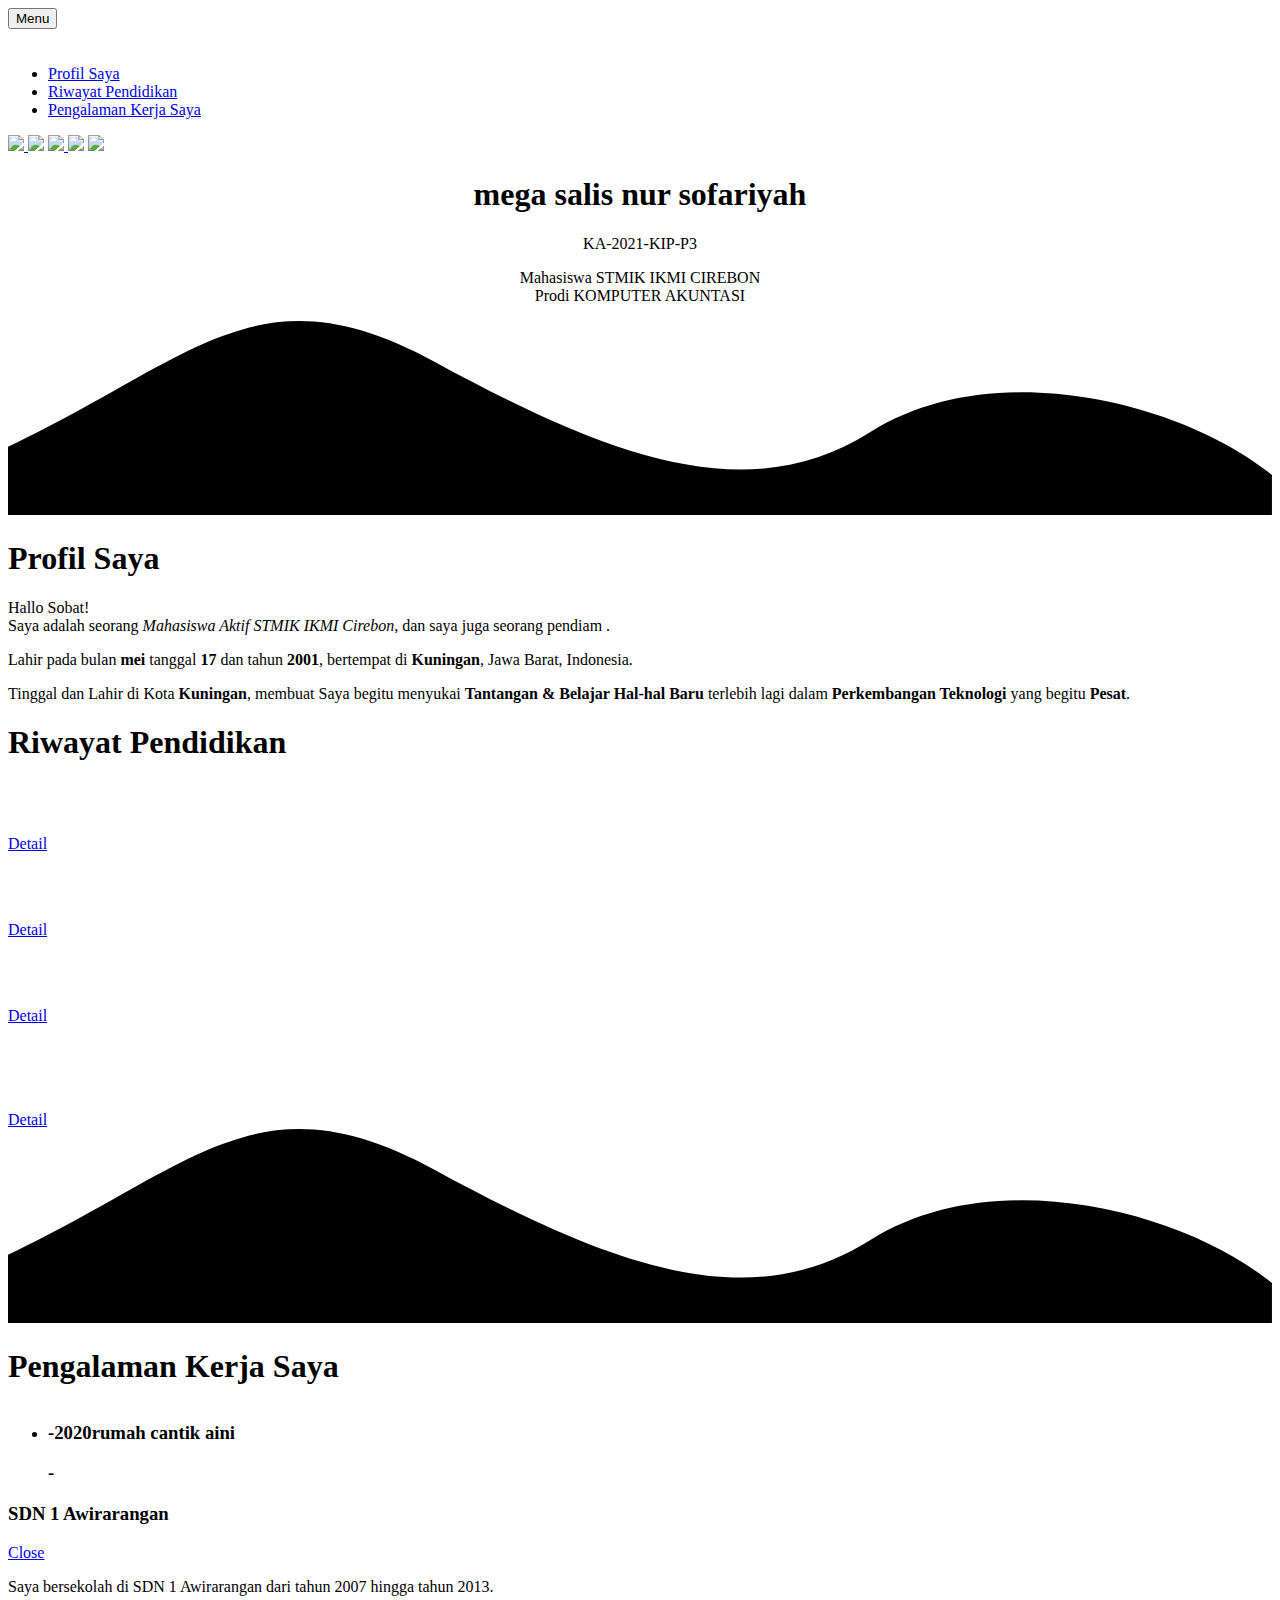
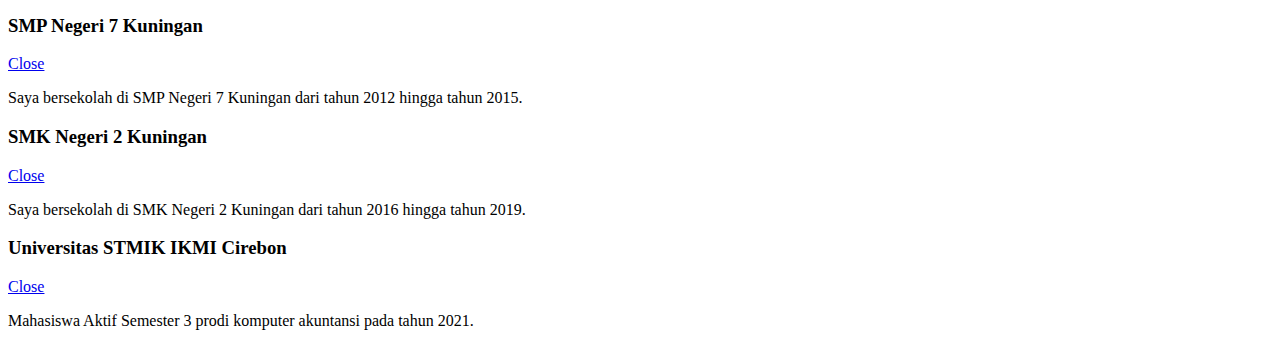
==== index.html @ 1b6936e7 "Create index.html" ====
<!DOCTYPE html>
<html>
	<head>
		<title>mega salis nur sofariyah</title>
		<meta name="viewport" content="width=device-width, initial-scale=1, user-scalable=no" />
		<!-- mengambil CSS Eksternal -->
		<link href="assets/css/style.css" rel="stylesheet"  >
	</head>
	<body >
			<section>
				 <nav >
					 <div class="toggle">
						 <button onclick="menu_open()" class="tombol tombol-navigasi">Menu</button>
					 </div>
					 <ul style="padding-top:20px;" id="menu-list"  >
						 <li><a href="#aboutme">Profil Saya</a></li>
						 <li><a href="#education">Riwayat Pendidikan</a></li>
					 	 <li><a href="#experience">Pengalaman Kerja Saya</a></li>
					 </ul>
				 </nav>
				 <div class="sosmed">
					 <div class="isi-sosmed">
						 <a href="https://github.com/habbiiwjerseystore/" target="_blank"><img src="github.png"> </a>
						 <a href="https://api.whatsapp.com/send?phone=6285722400182&text=Assalamualaikum" target="_blank"><img src="wa2.png"></a>
						 <a href="https://www.instagram.com/habbimhhmmd_/" target="_blank"><img src="ig.png"> </a>
						 <a href="mailto:Habbimuhamad25@gmail.com" target="_blank"><img src="gmail.png"></a>
						 <a href="https://www.facebook.com/Habbi.Muhammad.Abdillah/" target="_blank"><img style="width:38px;" src="fb.png"></a>
					 </div>
				 </div>

				 <div class="banner">
	         <center>
	            <div id="circle3"></div>
	            <div id="circle2"></div>
	            <div id="circle"></div>
	            <div class="title">
	              <h1 class="name"> mega salis nur sofariyah </h1>
	              <p>KA-2021-KIP-P3 </p>
	              <p>Mahasiswa STMIK IKMI CIREBON <br/>Prodi KOMPUTER AKUNTASI  </p>
								<!-- <div class="circle-small">
									<br/>
									<b>V</b>
								</div> -->

							</div>
	         </center>
	       </div>
				 <div id="aboutme">
				 </div>
				<!-- Start SVG Curve -->
				<svg  id="curve"
					   viewBox="0 0 1400 214.953"
					 xml:space="preserve">
				<path style="opacity:1;fill:;" d="M0,139.29C207.803,40.048,277.683-60.968,472.864,45.364
					c195.181,106.331,346.987,163.042,481.928,77.975c134.939-85.065,337.348-34.515,437.348,41.225c100,75.743,7.861,6.627,7.861,6.627
					v73.387H0V139.29z"/>
				</svg>
				<!-- End SVG Curve -->
			</section>
		<div id="wrapper">
			<section   class="sec2" >
	      <div class="content">
					<div >
	          <h1 class="title-content">Profil Saya</h1>
	          <div class="left-menu">
							<div class="circle-avatar"></div>

	          </div>
	          <div class="right-menu">
							<p>
								Hallo Sobat!<br/>Saya adalah seorang   <i class="english">Mahasiswa Aktif STMIK IKMI Cirebon</i>, dan saya juga seorang pendiam <i class="english"></i>.
							</p>
							<p>
								Lahir pada bulan    <b class="important">mei</b> tanggal    <b class="important">17</b> dan tahun    <b class="important">2001</b>, bertempat di    <b class="important">Kuningan</b>, Jawa Barat, Indonesia.
							</p>
							<p>
								Tinggal dan Lahir di Kota    <b class="important">Kuningan</b>, membuat Saya begitu menyukai  <b class="important">Tantangan & Belajar Hal-hal Baru</b> terlebih lagi dalam   <b class="important">Perkembangan Teknologi</b> yang begitu   <b class="important">Pesat</b>.
	          </div>
					</div>
	      </div>

			</section>

			<section class="sec3" id="education">
	      <div class="content content-float">
					<h1 class="title-content">Riwayat Pendidikan</h1>
					<div class="area-card">
						<div class="card">
							<div class="card-header" style="background:url('sd1.jpeg') ;background-size : cover;">
							</div>
							<div class="card-body">
								<p style="color:#fff">
									<b>SDN Negeri 1 Awirarangan</b>
									<br/>
									<i>2007-2013</i>
								</p>
								<a href="#modal-sd" class="tombol tombol-link">Detail</a>
							</div>
						</div>
						<div class="card">
							<div class="card-header" style="background:url('smp7.jpg') ;background-size : cover;">
							</div>
							<div class="card-body">
								<p style="color:#fff">
									<b>SMP Negeri 7 Kuningan</b>
									<br/>
									<i>2013-2016</i>
								</p>
								<a href="#modal-smp" class="tombol tombol-link">Detail</a>
							</div>
						</div>
						<div class="card">
							<div class="card-header" style="background:url('smk2.jpg') ;background-size : cover;">
							</div>
							<div class="card-body">
								<p style="color:#fff">
									<b>SMK Negri 2 Kuningan </b>
									<br/>
									<i>2016-2019</i>
								</p>
								<a href="#modal-sma" class="tombol tombol-link">Detail</a>
							</div>
						</div>
						<div class="card">
							<div class="card-header" style="background:url('stmikikmi.png') ;background-size : cover;">
							</div>
							<div class="card-body">
								<p style="color:#fff">
									<b>Universitas<br/>STMIK IKMI Cirebon </b>
									<br/>
									<i>2021-Now (SMT 2)</i>
								</p>
								<a href="#modal-unsika" class="tombol tombol-link">Detail</a>
							</div>
						</div>
					</div>
			</div>

				<svg  id="curve2"
						 viewBox="0 0 1400 214.953"
					 xml:space="preserve">
				<path style="opacity:1;fill:;" d="M0,139.29C207.803,40.048,277.683-60.968,472.864,45.364
					c195.181,106.331,346.987,163.042,481.928,77.975c134.939-85.065,337.348-34.515,437.348,41.225c100,75.743,7.861,6.627,7.861,6.627
					v73.387H0V139.29z"/>
				</svg>
			</section>

			<section class="sec4" id="experience">

	      <div class="content">
					<h1 class="title-content" style="padding-bottom:15px;">Pengalaman Kerja Saya</h1>
					<p>
						<ul class="text-experience">
							<li >
								<h3>-<label class="label label-utama">2020</label>rumah cantik aini</h3>
								<div class="text">
								<i></i>
								</div>
								<h3>-<label class="label label-utama"></label></h3>
								<div class="text">
								<i></i>
								</div>
							
							


						</ul>

					</p>
				</div>
			</section>

		</div>
		<div class="detail" id="modal-sd">
			<div class="detail-sekolah" >
				<div class="header-detail">
					<h3>SDN 1 Awirarangan</h3>
					<a class="tombol tombol-close" href="#close">Close</a>
				</div>
				<div class="body-detail">
					<p>
						Saya bersekolah di SDN 1 Awirarangan dari tahun 2007 hingga tahun 2013.
					</p>
				</div>
			</div>
		</div>

		<div class="detail" id="modal-smp">
			<div class="detail-sekolah" >
				<div class="header-detail">
					<h3>SMP Negeri 7 Kuningan</h3>
					<a class="tombol tombol-close" href="#close">Close</a>
				</div>
				<div class="body-detail">
					<p>
						Saya bersekolah di SMP Negeri 7 Kuningan dari tahun 2012 hingga tahun 2015.
					</p>
				</div>
			</div>
		</div>

		<div class="detail" id="modal-sma">
			<div class="detail-sekolah" >
				<div class="header-detail">
					<h3>SMK Negeri 2 Kuningan</h3>
					<a class="tombol tombol-close" href="#close">Close</a>
				</div>
				<div class="body-detail">
					<p>
						Saya bersekolah di SMK Negeri 2 Kuningan  dari tahun 2016 hingga tahun 2019.
					</p>
				</div>
			</div>
		</div>

		<div class="detail" id="modal-unsika">
			<div class="detail-sekolah" >
				<div class="header-detail">
					<h3>Universitas STMIK IKMI Cirebon</h3>
					<a class="tombol tombol-close" href="#close">Close</a>
				</div>
				<div class="body-detail">
					<p>
						Mahasiswa Aktif Semester 3 prodi komputer akuntansi  pada tahun 2021.
					</p>
				</div>
			</div>
		</div>
		<script type="text/javascript">
			function menu_open() {
				let menu_list = document.getElementById('menu-list');
				let tombol_navigasi = document.getElementsByClassName('tombol-navigasi')[0];
				menu_list.className = " tampilkan";
				tombol_navigasi.setAttribute('onclick', 'menu_close()');
			}

			function menu_close() {
				let menu_list = document.getElementById('menu-list');
				let tombol_navigasi = document.getElementsByClassName('tombol-navigasi')[0];
				menu_list.className = " hidden";
				tombol_navigasi.setAttribute('onclick', 'menu_open()');
			}
		</script>
	</body>
</html>
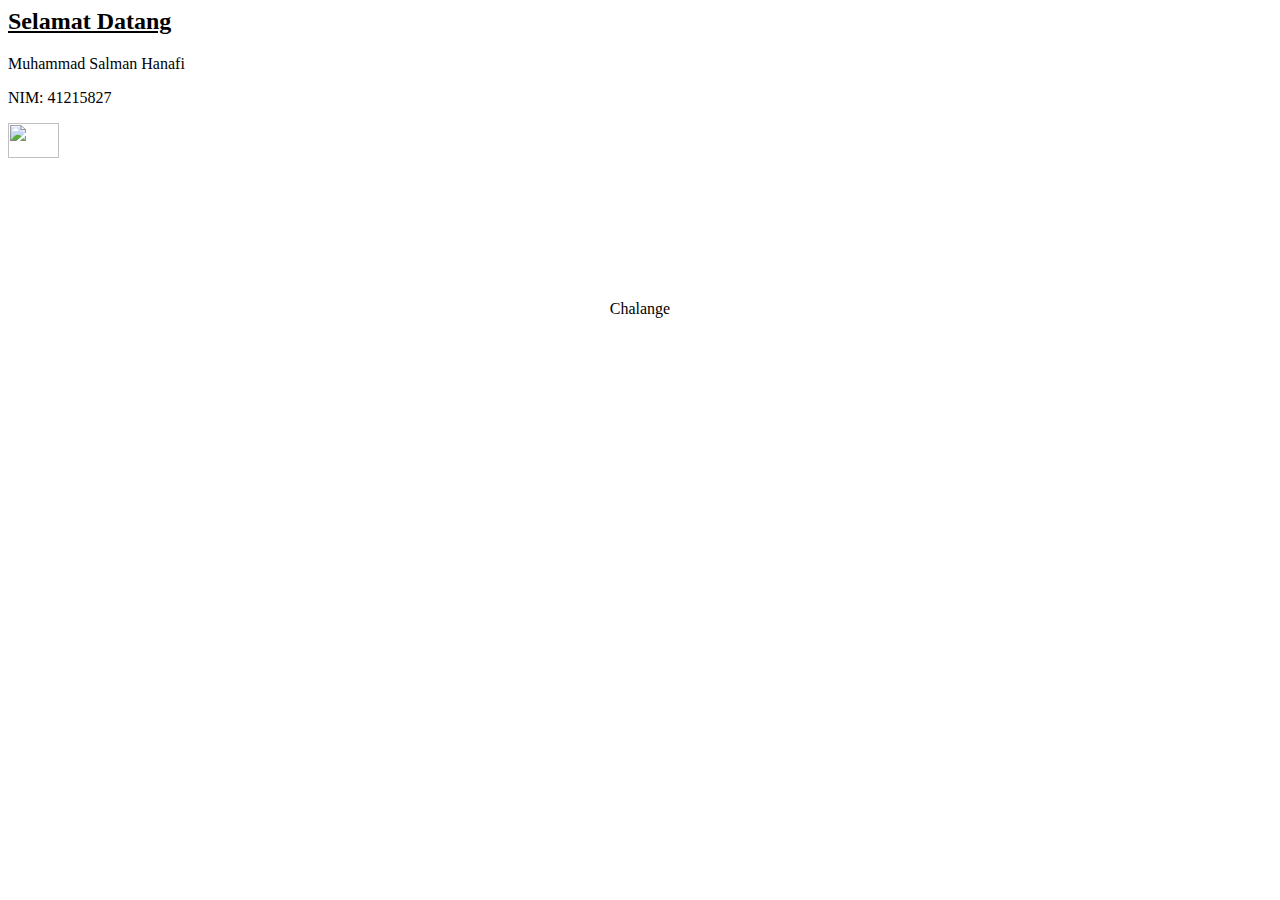
==== commit 53dec30a: "Update index.html" ====
--- a/index.html
+++ b/index.html
@@ -1,245 +1,49 @@
-<!DOCTYPE html>
-<html>
-	<head>
-		<title>mega salis nur sofariyah</title>
-		<meta name="viewport" content="width=device-width, initial-scale=1, user-scalable=no" />
-		<!-- mengambil CSS Eksternal -->
-		<link href="assets/css/style.css" rel="stylesheet"  >
-	</head>
-	<body >
-			<section>
-				 <nav >
-					 <div class="toggle">
-						 <button onclick="menu_open()" class="tombol tombol-navigasi">Menu</button>
-					 </div>
-					 <ul style="padding-top:20px;" id="menu-list"  >
-						 <li><a href="#aboutme">Profil Saya</a></li>
-						 <li><a href="#education">Riwayat Pendidikan</a></li>
-					 	 <li><a href="#experience">Pengalaman Kerja Saya</a></li>
-					 </ul>
-				 </nav>
-				 <div class="sosmed">
-					 <div class="isi-sosmed">
-						 <a href="https://github.com/habbiiwjerseystore/" target="_blank"><img src="github.png"> </a>
-						 <a href="https://api.whatsapp.com/send?phone=6285722400182&text=Assalamualaikum" target="_blank"><img src="wa2.png"></a>
-						 <a href="https://www.instagram.com/habbimhhmmd_/" target="_blank"><img src="ig.png"> </a>
-						 <a href="mailto:Habbimuhamad25@gmail.com" target="_blank"><img src="gmail.png"></a>
-						 <a href="https://www.facebook.com/Habbi.Muhammad.Abdillah/" target="_blank"><img style="width:38px;" src="fb.png"></a>
-					 </div>
-				 </div>
+<html lang="en"><head>
+    <meta charset="UTF-8">
+    <meta name="viewport" content="width=device-width, initial-scale=1.0">
+    <title>Muhammad Salman Hanafi</title>
+    <link rel="stylesheet" href="style.css">
+    <script src="https://ajax.googleapis.com/ajax/libs/jquery/3.6.0/jquery.min.js"></script>
+    <script src="app.js"></script>
 
-				 <div class="banner">
-	         <center>
-	            <div id="circle3"></div>
-	            <div id="circle2"></div>
-	            <div id="circle"></div>
-	            <div class="title">
-	              <h1 class="name"> mega salis nur sofariyah </h1>
-	              <p>KA-2021-KIP-P3 </p>
-	              <p>Mahasiswa STMIK IKMI CIREBON <br/>Prodi KOMPUTER AKUNTASI  </p>
-								<!-- <div class="circle-small">
-									<br/>
-									<b>V</b>
-								</div> -->
+</head>
+<body>
+    <div class="utama">
+        <div class="insta">
+            <h2><u>Selamat Datang</u></h2>
+            <h2 class="limbo"></h2>    
+            <p>Muhammad Salman Hanafi</p><p>NIM: 41215827</p>
+            <section style="font-size: 25px;">
+            <img src="pp.jpg" style="width: 20%">
+  
+        </div>
+        <div class="wajib-banget" align="center">
+            <span class="grada " id="grada_1">Chalange</span>
+            <span href="#" class="tombol" class="grada" id="grada_3"></span>
+            <div class="tunda-mulu">
+            <div class="menghibur">
+        </div></div>
+        </div>
 
-							</div>
-	         </center>
-	       </div>
-				 <div id="aboutme">
-				 </div>
-				<!-- Start SVG Curve -->
-				<svg  id="curve"
-					   viewBox="0 0 1400 214.953"
-					 xml:space="preserve">
-				<path style="opacity:1;fill:;" d="M0,139.29C207.803,40.048,277.683-60.968,472.864,45.364
-					c195.181,106.331,346.987,163.042,481.928,77.975c134.939-85.065,337.348-34.515,437.348,41.225c100,75.743,7.861,6.627,7.861,6.627
-					v73.387H0V139.29z"/>
-				</svg>
-				<!-- End SVG Curve -->
-			</section>
-		<div id="wrapper">
-			<section   class="sec2" >
-	      <div class="content">
-					<div >
-	          <h1 class="title-content">Profil Saya</h1>
-	          <div class="left-menu">
-							<div class="circle-avatar"></div>
+        <div class="gred" id="uta_2" style="text-align: center;">
 
-	          </div>
-	          <div class="right-menu">
-							<p>
-								Hallo Sobat!<br/>Saya adalah seorang   <i class="english">Mahasiswa Aktif STMIK IKMI Cirebon</i>, dan saya juga seorang pendiam <i class="english"></i>.
-							</p>
-							<p>
-								Lahir pada bulan    <b class="important">mei</b> tanggal    <b class="important">17</b> dan tahun    <b class="important">2001</b>, bertempat di    <b class="important">Kuningan</b>, Jawa Barat, Indonesia.
-							</p>
-							<p>
-								Tinggal dan Lahir di Kota    <b class="important">Kuningan</b>, membuat Saya begitu menyukai  <b class="important">Tantangan & Belajar Hal-hal Baru</b> terlebih lagi dalam   <b class="important">Perkembangan Teknologi</b> yang begitu   <b class="important">Pesat</b>.
-	          </div>
-					</div>
-	      </div>
+            </section> 
+            </ul>
+            <span class="x"></span>
+        </div>
 
-			</section>
-
-			<section class="sec3" id="education">
-	      <div class="content content-float">
-					<h1 class="title-content">Riwayat Pendidikan</h1>
-					<div class="area-card">
-						<div class="card">
-							<div class="card-header" style="background:url('sd1.jpeg') ;background-size : cover;">
-							</div>
-							<div class="card-body">
-								<p style="color:#fff">
-									<b>SDN Negeri 1 Awirarangan</b>
-									<br/>
-									<i>2007-2013</i>
-								</p>
-								<a href="#modal-sd" class="tombol tombol-link">Detail</a>
-							</div>
-						</div>
-						<div class="card">
-							<div class="card-header" style="background:url('smp7.jpg') ;background-size : cover;">
-							</div>
-							<div class="card-body">
-								<p style="color:#fff">
-									<b>SMP Negeri 7 Kuningan</b>
-									<br/>
-									<i>2013-2016</i>
-								</p>
-								<a href="#modal-smp" class="tombol tombol-link">Detail</a>
-							</div>
-						</div>
-						<div class="card">
-							<div class="card-header" style="background:url('smk2.jpg') ;background-size : cover;">
-							</div>
-							<div class="card-body">
-								<p style="color:#fff">
-									<b>SMK Negri 2 Kuningan </b>
-									<br/>
-									<i>2016-2019</i>
-								</p>
-								<a href="#modal-sma" class="tombol tombol-link">Detail</a>
-							</div>
-						</div>
-						<div class="card">
-							<div class="card-header" style="background:url('stmikikmi.png') ;background-size : cover;">
-							</div>
-							<div class="card-body">
-								<p style="color:#fff">
-									<b>Universitas<br/>STMIK IKMI Cirebon </b>
-									<br/>
-									<i>2021-Now (SMT 2)</i>
-								</p>
-								<a href="#modal-unsika" class="tombol tombol-link">Detail</a>
-							</div>
-						</div>
-					</div>
-			</div>
-
-				<svg  id="curve2"
-						 viewBox="0 0 1400 214.953"
-					 xml:space="preserve">
-				<path style="opacity:1;fill:;" d="M0,139.29C207.803,40.048,277.683-60.968,472.864,45.364
-					c195.181,106.331,346.987,163.042,481.928,77.975c134.939-85.065,337.348-34.515,437.348,41.225c100,75.743,7.861,6.627,7.861,6.627
-					v73.387H0V139.29z"/>
-				</svg>
-			</section>
-
-			<section class="sec4" id="experience">
-
-	      <div class="content">
-					<h1 class="title-content" style="padding-bottom:15px;">Pengalaman Kerja Saya</h1>
-					<p>
-						<ul class="text-experience">
-							<li >
-								<h3>-<label class="label label-utama">2020</label>rumah cantik aini</h3>
-								<div class="text">
-								<i></i>
-								</div>
-								<h3>-<label class="label label-utama"></label></h3>
-								<div class="text">
-								<i></i>
-								</div>
-							
-							
-
-
-						</ul>
-
-					</p>
-				</div>
-			</section>
-
-		</div>
-		<div class="detail" id="modal-sd">
-			<div class="detail-sekolah" >
-				<div class="header-detail">
-					<h3>SDN 1 Awirarangan</h3>
-					<a class="tombol tombol-close" href="#close">Close</a>
-				</div>
-				<div class="body-detail">
-					<p>
-						Saya bersekolah di SDN 1 Awirarangan dari tahun 2007 hingga tahun 2013.
-					</p>
-				</div>
-			</div>
-		</div>
-
-		<div class="detail" id="modal-smp">
-			<div class="detail-sekolah" >
-				<div class="header-detail">
-					<h3>SMP Negeri 7 Kuningan</h3>
-					<a class="tombol tombol-close" href="#close">Close</a>
-				</div>
-				<div class="body-detail">
-					<p>
-						Saya bersekolah di SMP Negeri 7 Kuningan dari tahun 2012 hingga tahun 2015.
-					</p>
-				</div>
-			</div>
-		</div>
-
-		<div class="detail" id="modal-sma">
-			<div class="detail-sekolah" >
-				<div class="header-detail">
-					<h3>SMK Negeri 2 Kuningan</h3>
-					<a class="tombol tombol-close" href="#close">Close</a>
-				</div>
-				<div class="body-detail">
-					<p>
-						Saya bersekolah di SMK Negeri 2 Kuningan  dari tahun 2016 hingga tahun 2019.
-					</p>
-				</div>
-			</div>
-		</div>
-
-		<div class="detail" id="modal-unsika">
-			<div class="detail-sekolah" >
-				<div class="header-detail">
-					<h3>Universitas STMIK IKMI Cirebon</h3>
-					<a class="tombol tombol-close" href="#close">Close</a>
-				</div>
-				<div class="body-detail">
-					<p>
-						Mahasiswa Aktif Semester 3 prodi komputer akuntansi  pada tahun 2021.
-					</p>
-				</div>
-			</div>
-		</div>
-		<script type="text/javascript">
-			function menu_open() {
-				let menu_list = document.getElementById('menu-list');
-				let tombol_navigasi = document.getElementsByClassName('tombol-navigasi')[0];
-				menu_list.className = " tampilkan";
-				tombol_navigasi.setAttribute('onclick', 'menu_close()');
-			}
-
-			function menu_close() {
-				let menu_list = document.getElementById('menu-list');
-				let tombol_navigasi = document.getElementsByClassName('tombol-navigasi')[0];
-				menu_list.className = " hidden";
-				tombol_navigasi.setAttribute('onclick', 'menu_open()');
-			}
-		</script>
-	</body>
+        <div class="kontak" id="uta_1" style="background: rgb(174,232,238); background: radial-gradient(circle, rgba(174,232,238,1) 0%, rgba(233,175,148,1) 100%); margin-bottom: 15px; margin-left: 10px; padding: 10px; box-shadow: 0px 8px 16px 0px rgba(0,0,0,0.2); display: none;">
+            <br>
+            <h2 class="limbo" style="">Chalange</h2>
+            <p>Ini adalah tugas yang sudah saya kerjakan :</p>
+            <ul>
+                <li><a style="color: black;" href="../p03/tabel.html">P03 HTML Table Sederhana</a></li>
+                <li><a style="color: black;" href="p03css/tabel-2.html" class="tombol">P03 HTML Table CSS</a></li>
+                <li><a style="color: black;" href="p03jquery/tabel-3.html" class="tombol">P03 HTML Table JQuery Challenge</a></li>
+                <li><a style="color: black;" href="../p04css-basic/index.html">P04 Formulir Level #2 Basic-CSS HTML Form</a></li>
+                <li><a style="color: black;" href="../p05-jquery-delete/index.html">P05 JQuery FadeOut When Delete</a></li>
+                <li><a style="color: black;" href="../p06-spa-menu/index.html">P06 JQuery Add/Remove Class for SPA Menu</a></li>
+            </ul>
+        </div>       
+</body>
 </html>
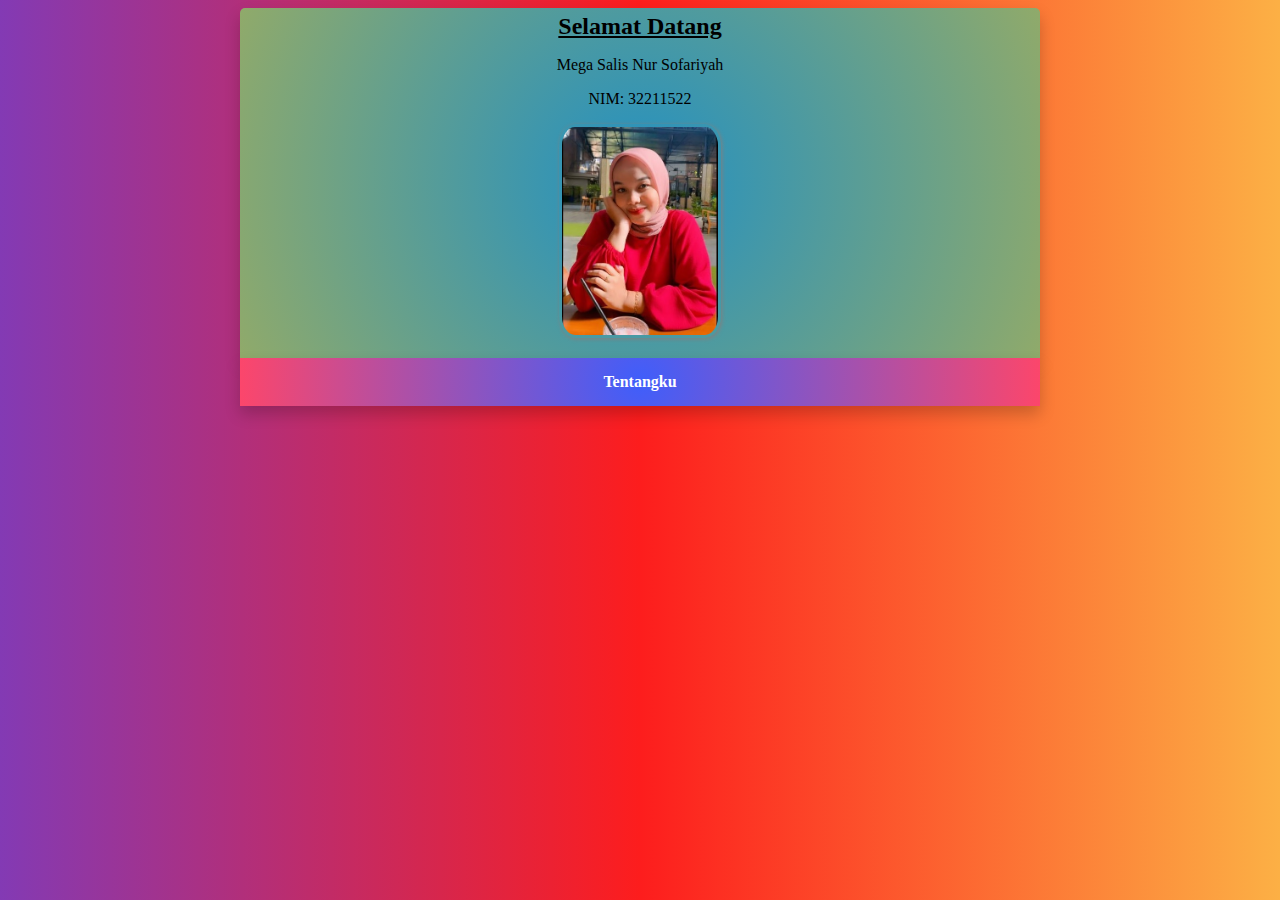
==== commit 630d9bd7: "Add files via upload" ====
--- a/index.html
+++ b/index.html
@@ -1,7 +1,7 @@
 <html lang="en"><head>
     <meta charset="UTF-8">
     <meta name="viewport" content="width=device-width, initial-scale=1.0">
-    <title>Muhammad Salman Hanafi</title>
+    <title>Mega Salis Nur Sofariyah</title>
     <link rel="stylesheet" href="style.css">
     <script src="https://ajax.googleapis.com/ajax/libs/jquery/3.6.0/jquery.min.js"></script>
     <script src="app.js"></script>
@@ -12,13 +12,13 @@
         <div class="insta">
             <h2><u>Selamat Datang</u></h2>
             <h2 class="limbo"></h2>    
-            <p>Muhammad Salman Hanafi</p><p>NIM: 41215827</p>
+            <p>Mega Salis Nur Sofariyah</p><p>NIM: 32211522</p>
             <section style="font-size: 25px;">
             <img src="pp.jpg" style="width: 20%">
   
         </div>
         <div class="wajib-banget" align="center">
-            <span class="grada " id="grada_1">Chalange</span>
+            <span class="grada " id="grada_1">Tentangku</span>
             <span href="#" class="tombol" class="grada" id="grada_3"></span>
             <div class="tunda-mulu">
             <div class="menghibur">
@@ -34,16 +34,11 @@
 
         <div class="kontak" id="uta_1" style="background: rgb(174,232,238); background: radial-gradient(circle, rgba(174,232,238,1) 0%, rgba(233,175,148,1) 100%); margin-bottom: 15px; margin-left: 10px; padding: 10px; box-shadow: 0px 8px 16px 0px rgba(0,0,0,0.2); display: none;">
             <br>
-            <h2 class="limbo" style="">Chalange</h2>
-            <p>Ini adalah tugas yang sudah saya kerjakan :</p>
-            <ul>
-                <li><a style="color: black;" href="../p03/tabel.html">P03 HTML Table Sederhana</a></li>
-                <li><a style="color: black;" href="p03css/tabel-2.html" class="tombol">P03 HTML Table CSS</a></li>
-                <li><a style="color: black;" href="p03jquery/tabel-3.html" class="tombol">P03 HTML Table JQuery Challenge</a></li>
-                <li><a style="color: black;" href="../p04css-basic/index.html">P04 Formulir Level #2 Basic-CSS HTML Form</a></li>
-                <li><a style="color: black;" href="../p05-jquery-delete/index.html">P05 JQuery FadeOut When Delete</a></li>
-                <li><a style="color: black;" href="../p06-spa-menu/index.html">P06 JQuery Add/Remove Class for SPA Menu</a></li>
-            </ul>
+            <h2 class="limbo" style="">Tentangku</h2>
+            <p>Nama  : Mega Salis Nur Sofariyah</p>
+            <p>NIM 	 : 32211522</p>
+            <p>Nama  : KA-2021-KIP-P3</p>
+
         </div>       
 </body>
-</html>
+</html>--- a/style.css
+++ b/style.css
@@ -0,0 +1,112 @@
+.utama{
+	margin-right: auto;
+	margin-left: auto;
+	width: 800px;
+}
+.insta{
+	background: rgb(34,144,195);
+	background: radial-gradient(circle, rgba(34,144,195,1) 0%, rgba(144,170,106,1) 100%);
+	padding: 5px 10px 20px;
+	text-align: center;
+	border: 1px red;
+	border-radius: 5px 5px 0 0;
+    box-shadow: 0px 8px 16px 0px rgba(0,0,0,0.2);
+}
+.limbo{
+	margin: 0 0 3px;
+	transition: 0.5s;
+	font-size: 20px;
+	font-weight: bold;
+}
+h2{
+	margin: auto;
+}
+
+h2:hover{
+	letter-spacing: 3px;
+}
+.wajib-banget{
+	background: rgb(63,94,251);
+	background: radial-gradient(circle, rgba(63,94,251,1) 0%, rgba(252,70,107,1) 100%);
+    padding: 15px 0;
+    box-shadow: 0px 8px 16px 0px rgba(0,0,0,0.2);
+}
+.grada{
+	margin: 0;
+	padding: 15px;
+    color: white;
+    border: none;
+    border-radius: 4px;
+    cursor: pointer;
+    font-size: 16px;
+    font-weight: bold;
+    transition: 0.5s;
+}
+
+.grada:hover{
+	background-color: darkred;
+}
+html{
+	font-family: Tempus Sans ITC;
+}
+body{
+	background: rgb(131,58,180);
+	background: linear-gradient(90deg, rgba(131,58,180,1) 0%, rgba(253,29,29,1) 50%, rgba(252,176,69,1) 100%);
+}
+.aktif{
+	background-color: darkred;
+}
+.tunda-mulu {
+    display: none;
+    background-color: skyblue;
+    min-width: 200px;
+}
+.tunda-mulu a {
+	font-family: "Arial", sans-serif;
+    color: blue;
+    padding: 5px;
+    text-decoration: none;
+    display: block;
+}
+a{
+	color: navy;
+	text-decoration: none;
+	transition: 0.5s;
+}
+
+a:hover{
+	text-decoration: underline;
+	letter-spacing: 1px;
+}
+.menghibur:hover .menghibur-bawah{
+    display: block;
+}
+.gred{
+	border-left: 1px navy;
+	border-right: 1px navy;
+}
+
+span{
+	align-content: center;
+}
+img{
+  	display: block;
+  	margin-left: auto;
+  	margin-right: auto;
+	cursor: pointer;
+	width: 100%;
+	border-radius: 10%;
+	box-shadow: 1px 1px 4px gray;
+	padding: 3px;
+	transition: 0.5s;
+}
+
+img:hover{
+	transform: scale(1.1);
+}
+
+@media only screen and (max-width: 800px){
+	.utama{
+		width: 100%;
+	}
+}